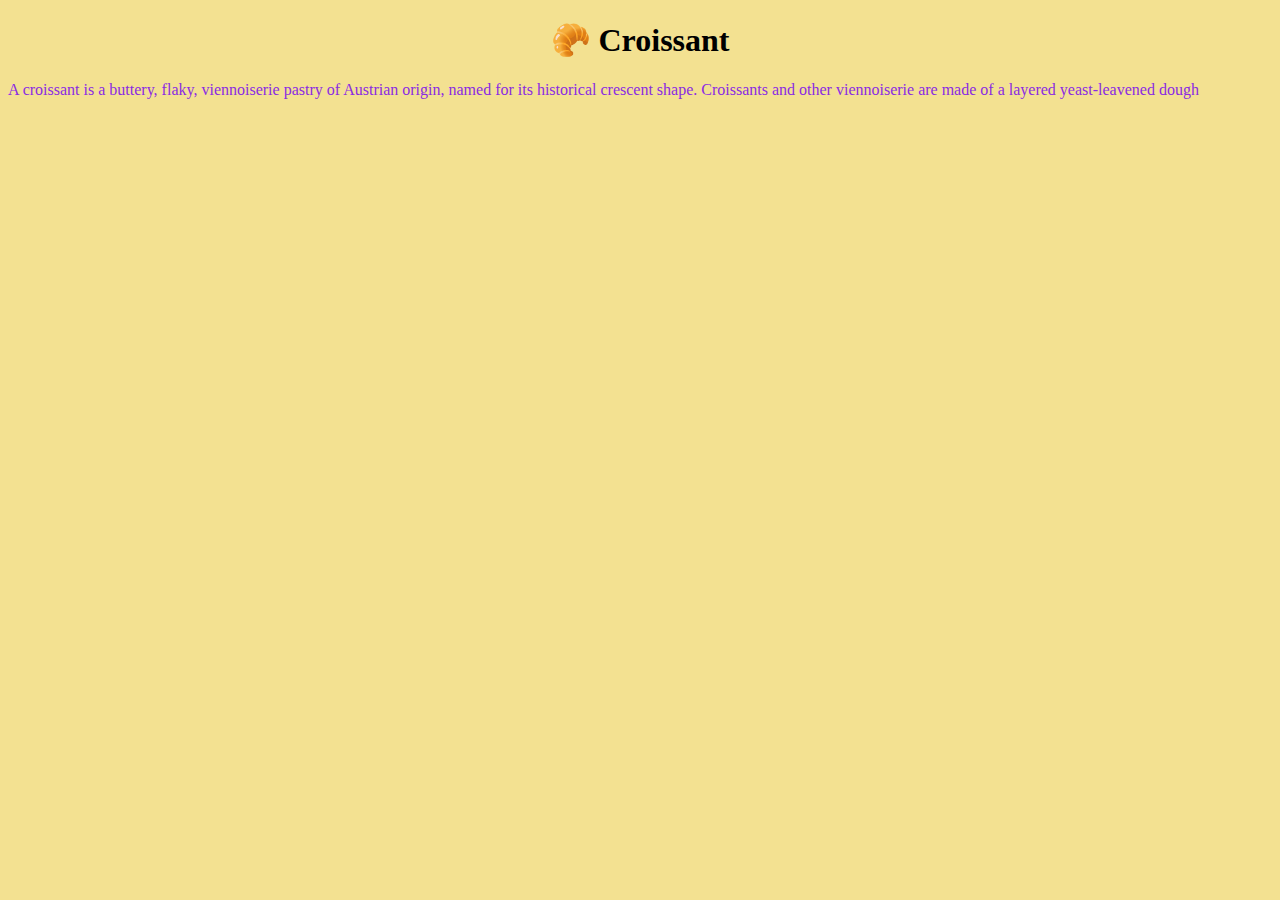
==== index.html @ 060dfc54 "Created index.html and styles.css" ====
<!DOCTYPE html>
<html lang="en">
  <head>
    <meta charset="UTF-8" />
    <meta http-equiv="X-UA-Compatible" content="IE=edge" />
    <meta name="viewport" content="width=device-width, initial-scale=1.0" />
    <link rel="stylesheet" href="styles.css" />
    <title>Document</title>
  </head>
  <body>
    <h1>🥐 Croissant</h1>
    <p>
      A croissant is a buttery, flaky, viennoiserie pastry of Austrian origin,
      named for its historical crescent shape. Croissants and other viennoiserie
      are made of a layered yeast-leavened dough
    </p>
  </body>
</html>
---- styles.css ----
body {
  background: rgb(243, 225, 145);
}
h1 {
  text-align: center;
}
p {
  text-align: justify;
  color: blueviolet;
}
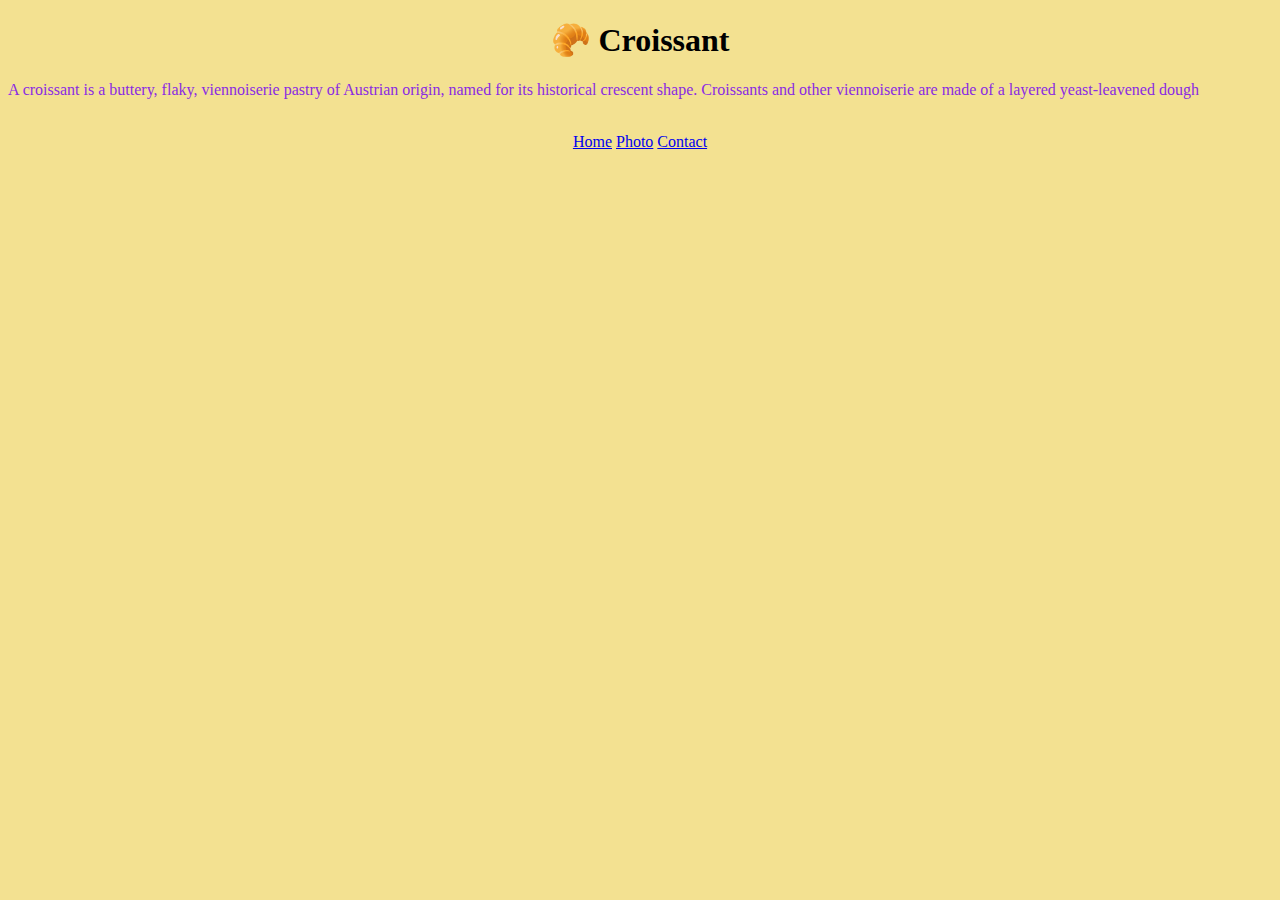
==== commit a46978c4: "created image.html and contact.html and updated index.html" ====
--- a/index.html
+++ b/index.html
@@ -14,5 +14,12 @@
       named for its historical crescent shape. Croissants and other viennoiserie
       are made of a layered yeast-leavened dough
     </p>
+    <br/>
+    <div class="links">
+    <a href = "/">Home</a>
+    <a href = "/image.html">Photo</a>
+    <a href = "/contact.html">Contact</a>
+    </div>
+    </body>
   </body>
 </html>
--- a/styles.css
+++ b/styles.css
@@ -1,5 +1,6 @@
 body {
   background: rgb(243, 225, 145);
+  text-align: center;
 }
 h1 {
   text-align: center;
@@ -8,3 +9,8 @@
   text-align: justify;
   color: blueviolet;
 }
+.links {
+  text-decoration: none;
+
+  text-align: center;
+}
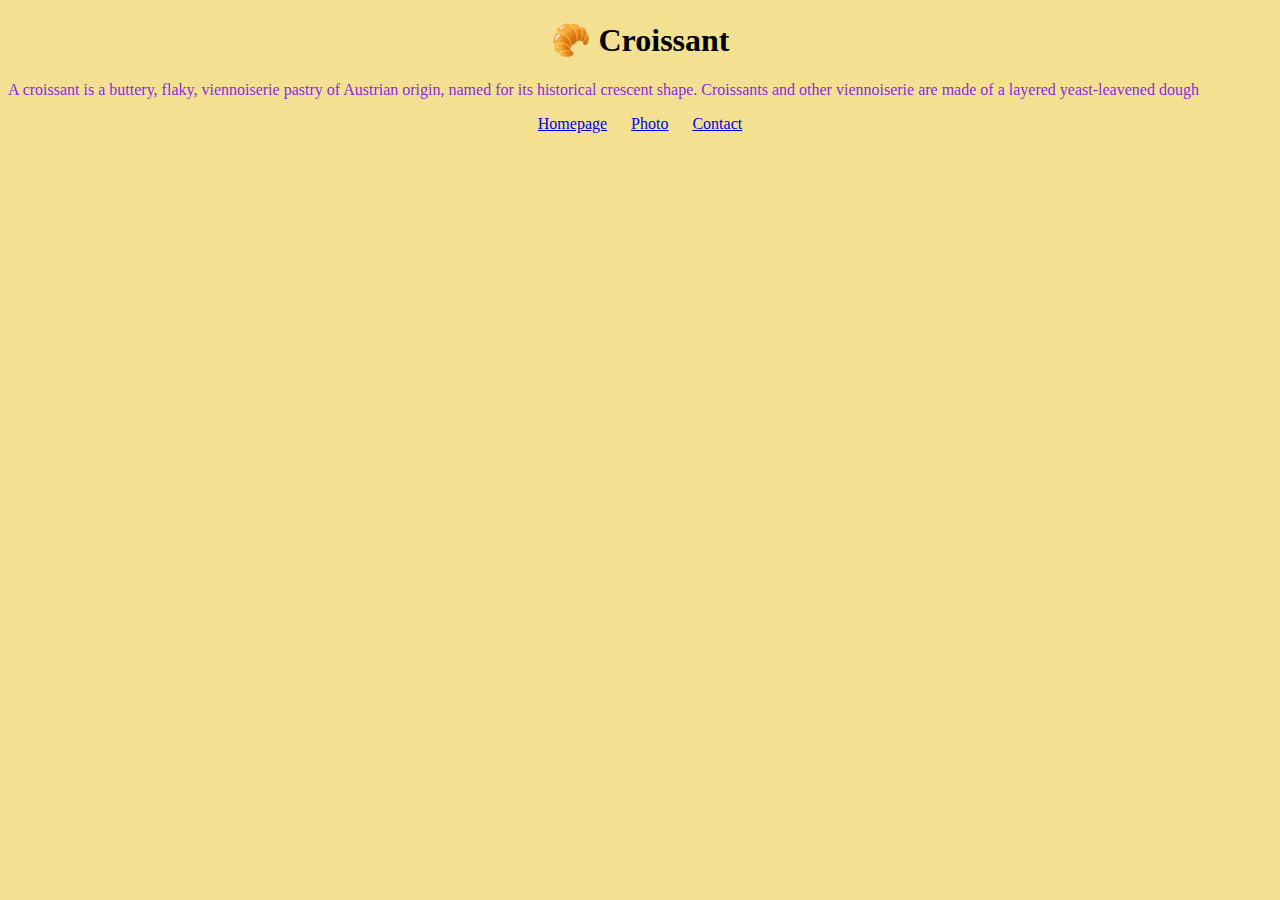
==== commit b44d8d16: "added title to index.html and image.html" ====
--- a/index.html
+++ b/index.html
@@ -4,8 +4,9 @@
     <meta charset="UTF-8" />
     <meta http-equiv="X-UA-Compatible" content="IE=edge" />
     <meta name="viewport" content="width=device-width, initial-scale=1.0" />
-    <link rel="stylesheet" href="styles.css" />
-    <title>Document</title>
+    <link rel="stylesheet" href="/styles.css" />
+    <title>The best croissant in London - Croissant.com</title>
+    <meta name="description" content="Taste the best croissant in town" />
   </head>
   <body>
     <h1>🥐 Croissant</h1>
@@ -14,12 +15,10 @@
       named for its historical crescent shape. Croissants and other viennoiserie
       are made of a layered yeast-leavened dough
     </p>
-    <br/>
-    <div class="links">
-    <a href = "/">Home</a>
-    <a href = "/image.html">Photo</a>
-    <a href = "/contact.html">Contact</a>
-    </div>
-    </body>
+    <footer>
+      <a href="/" title="Home"> Homepage</a>
+      <a href="/image.html" title="Croissant photo"> Photo</a>
+      <a href="/contact.html" title="Contact Croissant.com"> Contact</a>
+    </footer>
   </body>
 </html>
--- a/styles.css
+++ b/styles.css
@@ -14,3 +14,6 @@
 
   text-align: center;
 }
+a {
+  margin: 0 10px;
+}
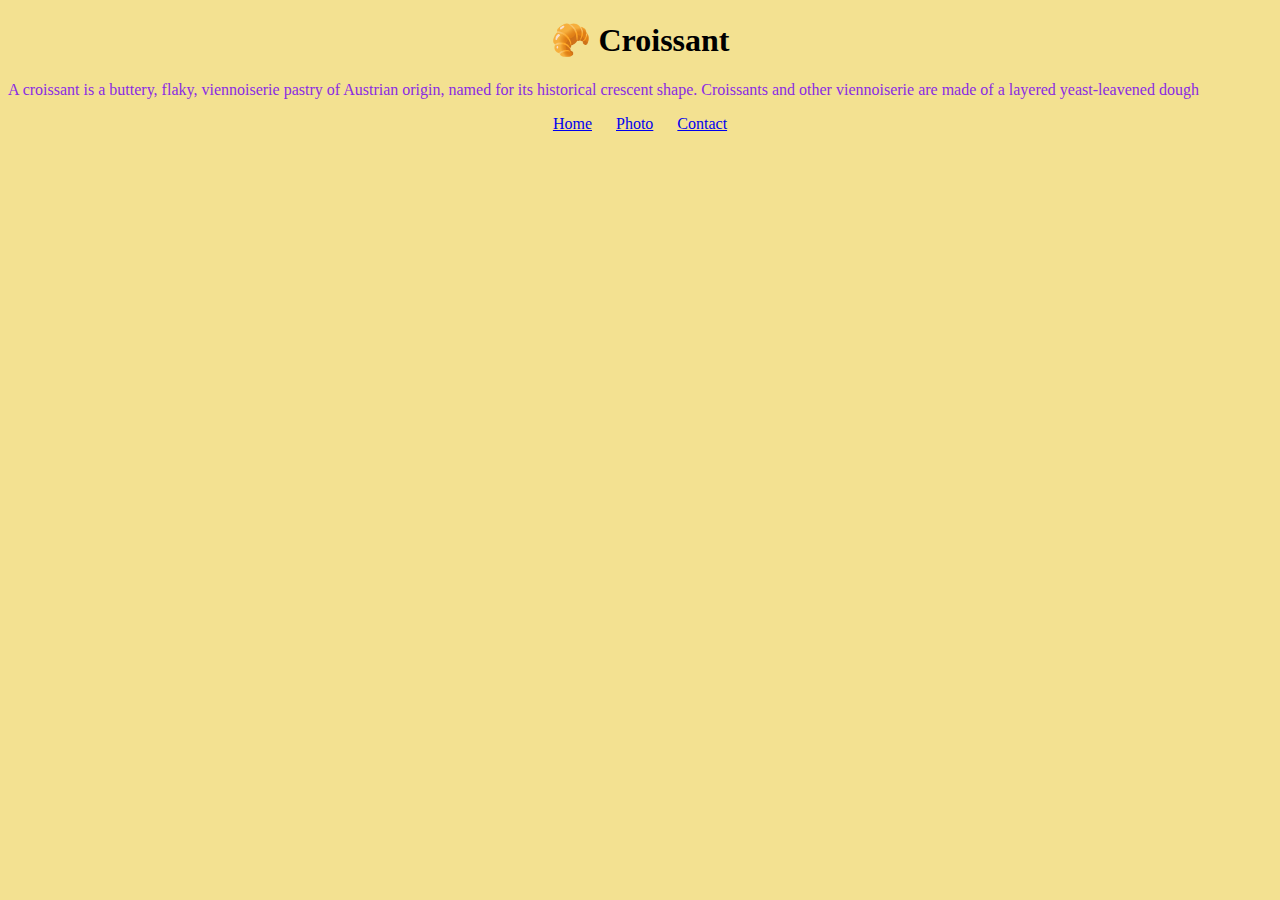
==== commit b0b7e7c0: "Updated index.html" ====
--- a/index.html
+++ b/index.html
@@ -16,7 +16,7 @@
       are made of a layered yeast-leavened dough
     </p>
     <footer>
-      <a href="/" title="Home"> Homepage</a>
+      <a href="/" title="Home"> Home</a>
       <a href="/image.html" title="Croissant photo"> Photo</a>
       <a href="/contact.html" title="Contact Croissant.com"> Contact</a>
     </footer>
